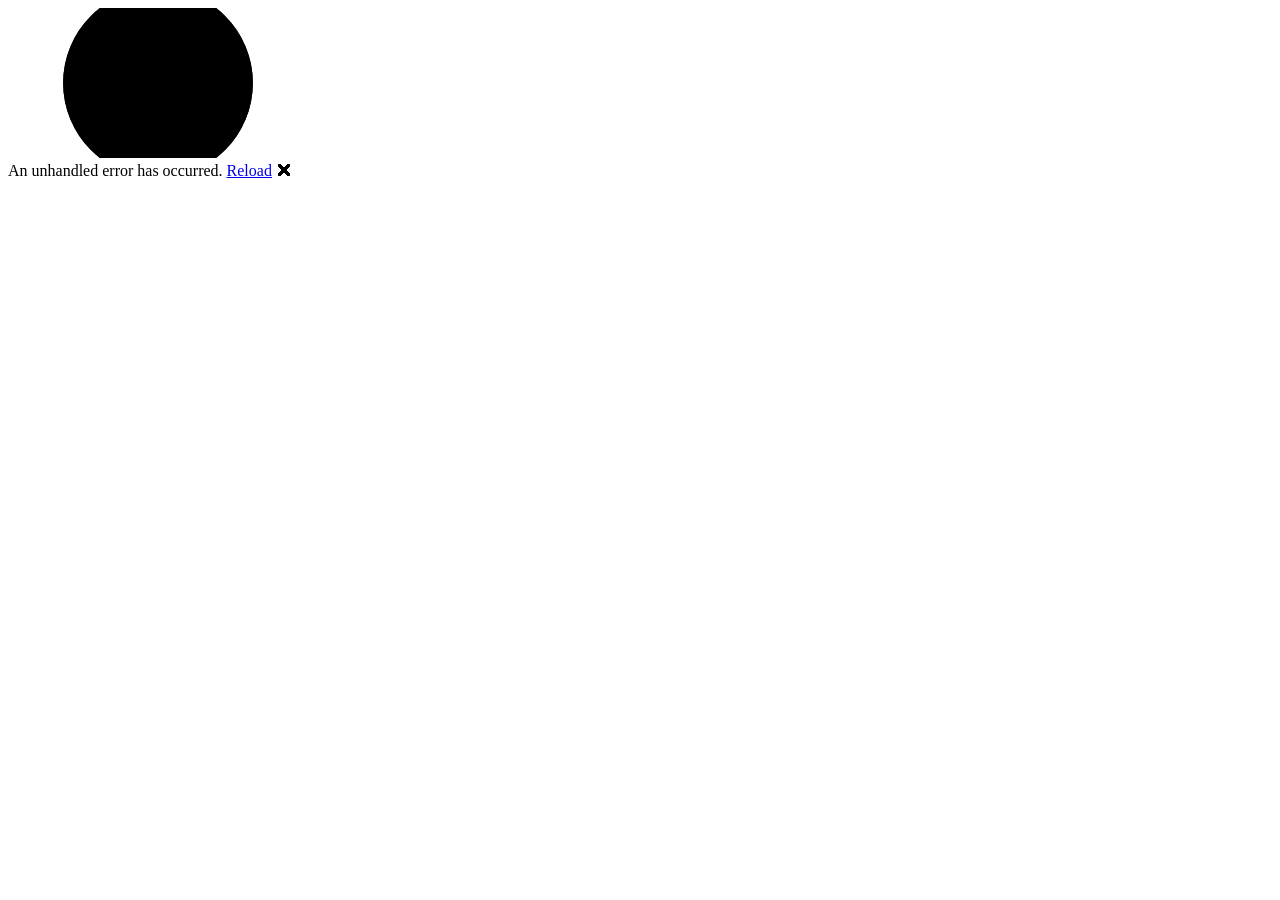
==== WSOFT.Expo.WebUI/wwwroot/index.html @ 2aa817b1 "init app" ====
<!DOCTYPE html>
<html lang="en">

<head>
    <meta charset="utf-8" />
    <meta name="viewport" content="width=device-width, initial-scale=1.0" />
    <title>WSOFT.Expo.WebUI</title>
    <base href="/" />
    <link rel="stylesheet" href="lib/bootstrap/dist/css/bootstrap.min.css" />
    <link rel="stylesheet" href="css/app.css" />
    <link rel="icon" type="image/png" href="favicon.png" />
    <link href="WSOFT.Expo.WebUI.styles.css" rel="stylesheet" />
</head>

<body>
    <div id="app">
        <svg class="loading-progress">
            <circle r="40%" cx="50%" cy="50%" />
            <circle r="40%" cx="50%" cy="50%" />
        </svg>
        <div class="loading-progress-text"></div>
    </div>

    <div id="blazor-error-ui">
        An unhandled error has occurred.
        <a href="." class="reload">Reload</a>
        <span class="dismiss">🗙</span>
    </div>
    <script src="_framework/blazor.webassembly.js"></script>
</body>

</html>
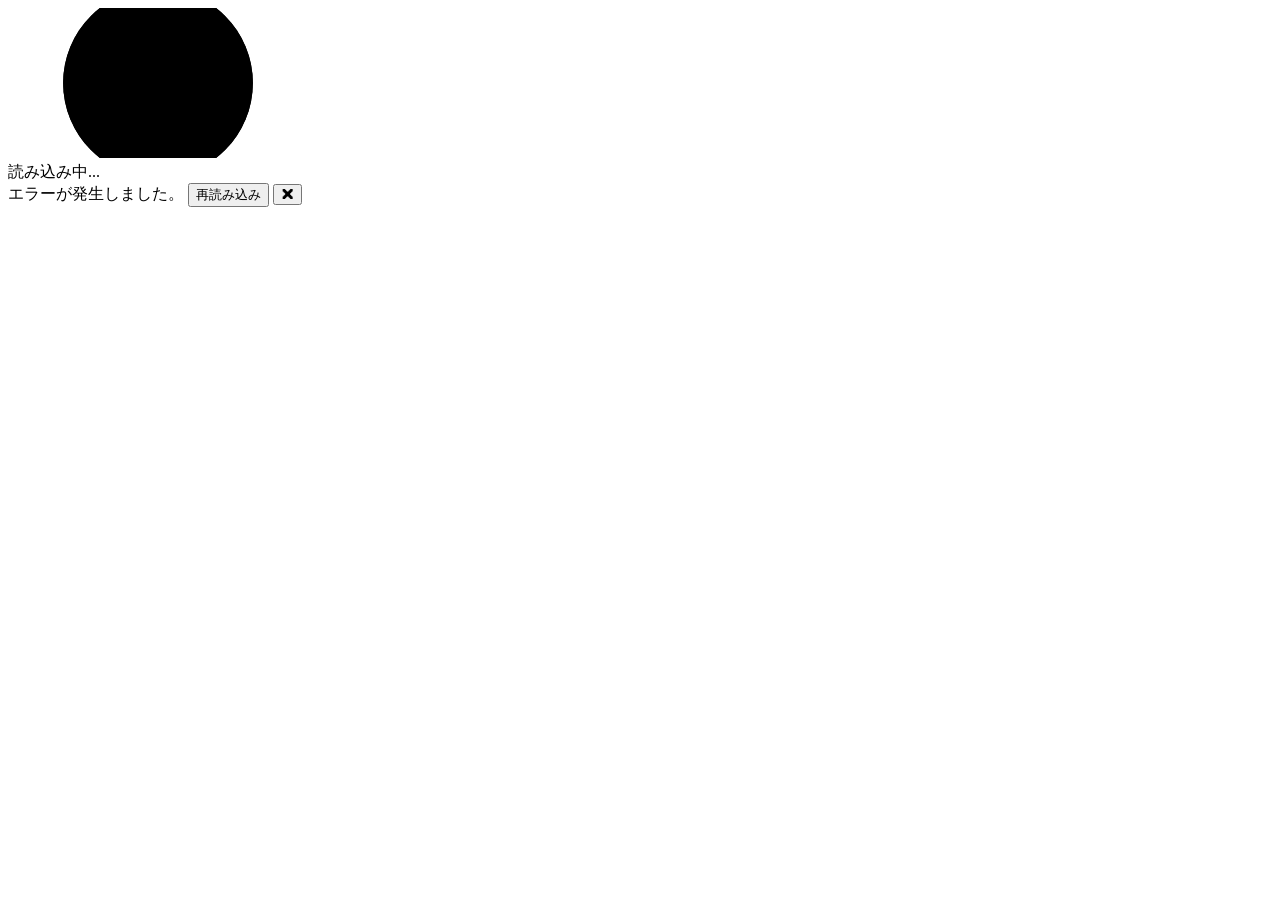
==== commit 6a81f51d: "for文がしぬのを直した" ====
--- a/WSOFT.Expo.WebUI/wwwroot/index.html
+++ b/WSOFT.Expo.WebUI/wwwroot/index.html
@@ -1,32 +1,43 @@
 <!DOCTYPE html>
-<html lang="en">
+<html lang="ja">
 
 <head>
     <meta charset="utf-8" />
-    <meta name="viewport" content="width=device-width, initial-scale=1.0" />
-    <title>WSOFT.Expo.WebUI</title>
+    <meta name="viewport" content="width=device-width, initial-scale=1.0, user-scalable=yes" />
+    <meta name="description" content="AliceScript WebRunner - ブラウザ上で動作するAliceScript統合開発環境" />
+    <meta name="keywords" content="AliceScript, WebRunner, IDE, プログラミング, スクリプト" />
+    <meta name="theme-color" content="#1e1e1e" />
+    <title>WSOFT.Expo.WebUI - AliceScript WebRunner</title>
     <base href="/" />
     <link rel="stylesheet" href="lib/bootstrap/dist/css/bootstrap.min.css" />
     <link rel="stylesheet" href="css/app.css" />
+    <link rel="stylesheet" href="css/script-runner.css" />
     <link rel="icon" type="image/png" href="favicon.png" />
     <link href="WSOFT.Expo.WebUI.styles.css" rel="stylesheet" />
 </head>
 
 <body>
-    <div id="app">
-        <svg class="loading-progress">
+    <div id="app" role="application" aria-label="AliceScript WebRunner">
+        <svg class="loading-progress" aria-hidden="true">
             <circle r="40%" cx="50%" cy="50%" />
             <circle r="40%" cx="50%" cy="50%" />
         </svg>
-        <div class="loading-progress-text"></div>
+        <div class="loading-progress-text" aria-live="polite">読み込み中...</div>
     </div>
 
-    <div id="blazor-error-ui">
-        An unhandled error has occurred.
-        <a href="." class="reload">Reload</a>
-        <span class="dismiss">🗙</span>
+    <div id="blazor-error-ui" role="alert" aria-live="assertive">
+        エラーが発生しました。
+        <button class="reload" onclick="location.reload()">再読み込み</button>
+        <button class="dismiss" onclick="document.getElementById('blazor-error-ui').style.display='none'"
+            aria-label="エラーメッセージを閉じる">🗙</button>
     </div>
+    <script src="js/script-runner.js"></script>
+    <script src="js/canvas.js"></script>
+    <script src="lib/bootstrap/dist/js/bootstrap.bundle.min.js"></script>
     <script src="_framework/blazor.webassembly.js"></script>
+    <script src="_content/BlazorMonaco/jsInterop.js"></script>
+    <script src="_content/BlazorMonaco/lib/monaco-editor/min/vs/loader.js"></script>
+    <script src="_content/BlazorMonaco/lib/monaco-editor/min/vs/editor/editor.main.js"></script>
 </body>
 
-</html>
+</html>
--- a/WSOFT.Expo.WebUI/wwwroot/css/app.css
+++ b/WSOFT.Expo.WebUI/wwwroot/css/app.css
@@ -0,0 +1,220 @@
+html,
+body {
+    font-family: 'Helvetica Neue', Helvetica, Arial, sans-serif;
+    background-color: #1e1e1e !important;
+    color: #e0e0e0 !important;
+}
+
+/* MenuBar用の追加スタイル（確実に適用されるよう） */
+.vscode-menubar {
+    background-color: #2d2d30 !important;
+    border-bottom: 1px solid #3e3e42 !important;
+    height: 30px !important;
+    color: #cccccc !important;
+    font-size: 13px !important;
+    font-family: -apple-system, BlinkMacSystemFont, 'Segoe UI', Roboto, Helvetica, Arial, sans-serif !important;
+    user-select: none !important;
+    position: relative !important;
+    z-index: 1000 !important;
+}
+
+.vscode-dropdown {
+    position: absolute !important;
+    top: 100% !important;
+    left: 0 !important;
+    background-color: #252526 !important;
+    border: 1px solid #454545 !important;
+    box-shadow: 0 2px 8px rgba(0, 0, 0, 0.3) !important;
+    min-width: 200px !important;
+    z-index: 1001 !important;
+    padding: 4px 0 !important;
+    border-radius: 3px !important;
+}
+
+.vscode-dropdown-item {
+    display: flex !important;
+    align-items: center !important;
+    padding: 8px 16px !important;
+    color: #cccccc !important;
+    background: none !important;
+    border: none !important;
+    width: 100% !important;
+    text-align: left !important;
+    cursor: pointer !important;
+    font-size: 13px !important;
+    transition: background-color 0.1s ease !important;
+    font-family: inherit !important;
+    white-space: nowrap !important;
+}
+
+.vscode-dropdown-item:hover {
+    background-color: #094771 !important;
+    color: #ffffff !important;
+}
+
+.vscode-menu-title {
+    padding: 0 12px !important;
+    cursor: pointer !important;
+    color: #cccccc !important;
+    transition: background-color 0.1s ease !important;
+    height: 100% !important;
+    display: flex !important;
+    align-items: center !important;
+    background: none !important;
+    border: none !important;
+    font-size: 13px !important;
+    font-family: inherit !important;
+}
+
+.vscode-menu-title:hover {
+    background-color: #37373d !important;
+    color: #cccccc !important;
+}
+
+h1:focus {
+    outline: none;
+}
+
+a,
+.btn-link {
+    color: #0071c1;
+}
+
+.btn-primary {
+    color: #fff;
+    background-color: #1b6ec2;
+    border-color: #1861ac;
+}
+
+/* アクセシビリティ改善 */
+.btn:focus,
+.btn:active:focus,
+.btn-link.nav-link:focus,
+.form-control:focus,
+.form-check-input:focus {
+    box-shadow: 0 0 0 0.1rem white, 0 0 0 0.25rem #258cfb;
+    outline: 2px solid #007acc;
+    outline-offset: 2px;
+}
+
+/* 高コントラストモード対応 */
+@media (prefers-contrast: high) {
+    body {
+        background-color: #000000 !important;
+        color: #ffffff !important;
+    }
+
+    .btn {
+        border: 2px solid currentColor !important;
+    }
+
+    .btn:focus {
+        outline: 3px solid #ffffff !important;
+        outline-offset: 2px !important;
+    }
+}
+
+/* 動きを減らす設定への対応 */
+@media (prefers-reduced-motion: reduce) {
+    * {
+        animation-duration: 0.01ms !important;
+        animation-iteration-count: 1 !important;
+        transition-duration: 0.01ms !important;
+        scroll-behavior: auto !important;
+    }
+}
+
+.content {
+    padding-top: 1.1rem;
+}
+
+.valid.modified:not([type=checkbox]) {
+    outline: 1px solid #26b050;
+}
+
+.invalid {
+    outline: 1px solid red;
+}
+
+.validation-message {
+    color: red;
+}
+
+#blazor-error-ui {
+    color-scheme: light only;
+    background: lightyellow;
+    bottom: 0;
+    box-shadow: 0 -1px 2px rgba(0, 0, 0, 0.2);
+    box-sizing: border-box;
+    display: none;
+    left: 0;
+    padding: 0.6rem 1.25rem 0.7rem 1.25rem;
+    position: fixed;
+    width: 100%;
+    z-index: 1000;
+}
+
+#blazor-error-ui .dismiss {
+    cursor: pointer;
+    position: absolute;
+    right: 0.75rem;
+    top: 0.5rem;
+}
+
+.blazor-error-boundary {
+    background: url([data-uri]) no-repeat 1rem/1.8rem, #b32121;
+    padding: 1rem 1rem 1rem 3.7rem;
+    color: white;
+}
+
+.blazor-error-boundary::after {
+    content: "An error has occurred."
+}
+
+.loading-progress {
+    position: relative;
+    display: block;
+    width: 8rem;
+    height: 8rem;
+    margin: 20vh auto 1rem auto;
+}
+
+.loading-progress circle {
+    fill: none;
+    stroke: #e0e0e0;
+    stroke-width: 0.6rem;
+    transform-origin: 50% 50%;
+    transform: rotate(-90deg);
+}
+
+.loading-progress circle:last-child {
+    stroke: #1b6ec2;
+    stroke-dasharray: calc(3.141 * var(--blazor-load-percentage, 0%) * 0.8), 500%;
+    transition: stroke-dasharray 0.05s ease-in-out;
+}
+
+.loading-progress-text {
+    position: absolute;
+    text-align: center;
+    font-weight: bold;
+    inset: calc(20vh + 3.25rem) 0 auto 0.2rem;
+}
+
+.loading-progress-text:after {
+    content: var(--blazor-load-percentage-text, "Loading");
+}
+
+code {
+    color: #c02d76;
+}
+
+.form-floating>.form-control-plaintext::placeholder,
+.form-floating>.form-control::placeholder {
+    color: var(--bs-secondary-color);
+    text-align: end;
+}
+
+.form-floating>.form-control-plaintext:focus::placeholder,
+.form-floating>.form-control:focus::placeholder {
+    text-align: start;
+}
--- a/WSOFT.Expo.WebUI/wwwroot/css/script-runner.css
+++ b/WSOFT.Expo.WebUI/wwwroot/css/script-runner.css
@@ -0,0 +1,458 @@
+/* グローバルダークテーマ */
+body {
+    background-color: #1e1e1e !important;
+    color: #e0e0e0 !important;
+    font-family: 'Segoe UI', Tahoma, Geneva, Verdana, sans-serif;
+}
+
+/* スクリプトエディタのスタイル */
+.script-editor {
+    height: 100%;
+    display: flex;
+    flex-direction: column;
+    background: #1e1e1e;
+    border-right: 1px solid #3e3e42;
+}
+
+.editor-header {
+    display: flex;
+    justify-content: space-between;
+    align-items: center;
+    padding: 8px 16px;
+    background: #2d2d30;
+    border-bottom: 1px solid #3e3e42;
+    height: 40px;
+}
+
+.editor-header h4 {
+    margin: 0;
+    font-size: 13px;
+    color: #cccccc;
+    font-weight: 600;
+    font-family: -apple-system, BlinkMacSystemFont, 'Segoe UI', Roboto, Helvetica, Arial, sans-serif;
+}
+
+.editor-actions {
+    display: flex;
+    gap: 8px;
+    align-items: center;
+    flex-wrap: wrap;
+}
+
+.editor-container {
+    flex: 1;
+    position: relative;
+    overflow: hidden;
+}
+
+.monaco-editor-custom {
+    height: 100% !important;
+}
+
+/* コンソールパネルのスタイル */
+.console-panel {
+    height: 100%;
+    display: flex;
+    flex-direction: column;
+    background: #1e1e1e;
+}
+
+/* キャンバスパネルのスタイル */
+.canvas-panel {
+    height: 100%;
+    display: flex;
+    flex-direction: column;
+    background: #1e1e1e;
+    border-right: 1px solid #3e3e42;
+}
+
+.canvas-header {
+    display: flex;
+    justify-content: space-between;
+    align-items: center;
+    padding: 8px 16px;
+    background: #2d2d30;
+    border-bottom: 1px solid #3e3e42;
+    height: 40px;
+}
+
+.canvas-header h4 {
+    margin: 0;
+    font-size: 13px;
+    color: #cccccc;
+    font-weight: 600;
+    font-family: -apple-system, BlinkMacSystemFont, 'Segoe UI', Roboto, Helvetica, Arial, sans-serif;
+}
+
+.canvas-actions {
+    display: flex;
+    gap: 8px;
+    align-items: center;
+    flex-wrap: wrap;
+}
+
+.canvas-container {
+    flex: 1;
+    padding: 16px;
+    background: #1e1e1e;
+    overflow: auto;
+    display: flex;
+    justify-content: center;
+    align-items: flex-start;
+}
+
+.drawing-canvas {
+    border: 1px solid #3e3e42;
+    background: white;
+    border-radius: 4px;
+    box-shadow: 0 2px 8px rgba(0, 0, 0, 0.3);
+}
+
+.console-header {
+    display: flex;
+    justify-content: space-between;
+    align-items: center;
+    padding: 8px 16px;
+    background: #2d2d30;
+    border-bottom: 1px solid #3e3e42;
+    height: 40px;
+}
+
+.console-header h4 {
+    margin: 0;
+    font-size: 13px;
+    color: #cccccc;
+    font-weight: 600;
+    font-family: -apple-system, BlinkMacSystemFont, 'Segoe UI', Roboto, Helvetica, Arial, sans-serif;
+}
+
+.console-actions {
+    display: flex;
+    gap: 8px;
+    align-items: center;
+    flex-wrap: wrap;
+}
+
+/* アクセシビリティとレスポンシブの改善 */
+.log-level-filters {
+    display: flex;
+    gap: 12px;
+    margin-right: 12px;
+    flex-wrap: wrap;
+}
+
+.log-filter-checkbox {
+    display: flex;
+    align-items: center;
+    gap: 4px;
+    margin: 0;
+    cursor: pointer;
+    font-size: 12px;
+    color: #d0d0d0;
+    padding: 2px;
+    border-radius: 3px;
+    transition: background-color 0.1s ease;
+}
+
+.log-filter-checkbox:focus-within {
+    outline: 2px solid #007acc;
+    outline-offset: 2px;
+}
+
+.log-filter-checkbox input[type="checkbox"] {
+    margin: 0;
+    cursor: pointer;
+    accent-color: #0d6efd;
+    width: 14px;
+    height: 14px;
+}
+
+.log-filter-checkbox input[type="checkbox"]:focus {
+    outline: 2px solid #007acc;
+    outline-offset: 2px;
+}
+
+.log-filter-label {
+    padding: 2px 6px;
+    border-radius: 3px;
+    font-weight: 500;
+    user-select: none;
+}
+
+.log-filter-debug {
+    background-color: #6f42c1;
+    color: white;
+}
+
+.log-filter-info {
+    background-color: #17a2b8;
+    color: white;
+}
+
+.log-filter-success {
+    background-color: #28a745;
+    color: white;
+}
+
+.log-filter-warning {
+    background-color: #ffc107;
+    color: #212529;
+}
+
+.log-filter-error {
+    background-color: #dc3545;
+    color: white;
+}
+
+.log-filter-checkbox input[type="checkbox"]:not(:checked)+.log-filter-label {
+    opacity: 0.5;
+    background-color: #6c757d !important;
+    color: white !important;
+}
+
+.console-content {
+    flex: 1;
+    overflow-y: auto;
+    padding: 16px;
+    background: #1e1e1e;
+}
+
+.console-empty {
+    color: #6c757d;
+    font-style: italic;
+    text-align: center;
+    padding: 40px 20px;
+}
+
+.console-message {
+    display: flex;
+    margin-bottom: 8px;
+    font-family: 'Consolas', 'Monaco', 'Courier New', monospace;
+    font-size: 13px;
+    line-height: 1.4;
+}
+
+.console-timestamp {
+    color: #6c757d;
+    margin-right: 8px;
+    flex-shrink: 0;
+}
+
+.console-text {
+    flex: 1;
+    word-break: break-word;
+}
+
+.console-info .console-text {
+    color: #e1e4e8;
+}
+
+.console-debug .console-text {
+    color: #6f42c1;
+}
+
+.console-success .console-text {
+    color: #28a745;
+}
+
+.console-warning .console-text {
+    color: #ffc107;
+}
+
+.console-error .console-text {
+    color: #dc3545;
+}
+
+/* スクリプトランナーコンテナ */
+.script-runner-container {
+    height: 100vh;
+    display: flex;
+    flex-direction: column;
+    padding: 0;
+    margin: 0;
+}
+
+.upper-section {
+    height: 66.67%;
+    /* 上2/3 */
+    display: flex;
+    flex-direction: row;
+}
+
+.editor-section {
+    width: 50%;
+    /* 左半分 */
+    height: 100%;
+    border-right: 1px solid #3e3e42;
+}
+
+.canvas-section {
+    width: 50%;
+    /* 右半分 */
+    height: 100%;
+}
+
+.console-section {
+    height: 33.33%;
+    /* 下1/3 */
+    border-top: 1px solid #3e3e42;
+}
+
+.script-runner-container .row {
+    height: 100%;
+    margin: 0;
+}
+
+.script-runner-container .col-md-6 {
+    height: 100%;
+    padding: 0;
+}
+
+/* ボタンのフラットスタイル - 枠からはみ出し防止 */
+.btn {
+    border-radius: 2px;
+    border: none;
+    font-size: 13px;
+    font-family: -apple-system, BlinkMacSystemFont, 'Segoe UI', Roboto, Helvetica, Arial, sans-serif;
+    font-weight: 400;
+    padding: 4px 12px;
+    transition: background-color 0.1s ease;
+    box-sizing: border-box;
+    white-space: nowrap;
+    overflow: hidden;
+    text-overflow: ellipsis;
+    max-width: 100%;
+}
+
+.btn-primary {
+    background-color: #0e639c;
+    color: #ffffff;
+}
+
+.btn-primary:hover {
+    background-color: #1177bb;
+    color: #ffffff;
+}
+
+.btn-primary:focus {
+    outline: 2px solid #ffffff;
+    outline-offset: 2px;
+}
+
+.btn-primary:disabled {
+    background-color: #4a4a4a;
+    color: #888888;
+}
+
+.btn-outline-secondary {
+    background-color: transparent;
+    color: #cccccc;
+    border: 1px solid #454545;
+}
+
+.btn-outline-secondary:hover {
+    background-color: #37373d;
+    color: #ffffff;
+    border-color: #454545;
+}
+
+.btn-outline-secondary:focus {
+    outline: 2px solid #007acc;
+    outline-offset: 2px;
+}
+
+.btn-sm {
+    padding: 2px 8px;
+    font-size: 12px;
+}
+
+/* レスポンシブ対応 */
+@media (max-width: 992px) {
+    .upper-section {
+        flex-direction: column;
+        height: 66.67%;
+    }
+
+    .editor-section {
+        width: 100%;
+        height: 50%;
+        border-right: none;
+        border-bottom: 1px solid #3e3e42;
+    }
+
+    .canvas-section {
+        width: 100%;
+        height: 50%;
+    }
+}
+
+@media (max-width: 768px) {
+    .upper-section {
+        height: 60%;
+    }
+
+    .console-section {
+        height: 40%;
+    }
+
+    .canvas-container {
+        padding: 8px;
+    }
+
+    .drawing-canvas {
+        max-width: 100%;
+        height: auto;
+    }
+
+    .log-level-filters {
+        gap: 8px;
+    }
+
+    .log-filter-checkbox {
+        font-size: 11px;
+    }
+
+    .log-filter-label {
+        padding: 1px 4px;
+    }
+
+    .console-actions {
+        flex-direction: column;
+        align-items: flex-start;
+        gap: 8px;
+    }
+
+    .editor-actions {
+        flex-wrap: wrap;
+        gap: 4px;
+    }
+
+    .dropdown {
+        margin-bottom: 4px;
+    }
+}
+
+/* ダークモード対応 */
+@media (prefers-color-scheme: dark) {
+
+    .script-editor,
+    .console-panel {
+        background: #1e1e1e;
+    }
+
+    .editor-header,
+    .console-header {
+        background: #2d2d30;
+        border-color: #3e3e42;
+        color: #cccccc;
+    }
+
+    .editor-header h4,
+    .console-header h4 {
+        color: #cccccc;
+    }
+
+    .log-filter-checkbox input[type="checkbox"]:not(:checked)+.log-filter-label {
+        background-color: #495057 !important;
+    }
+}
